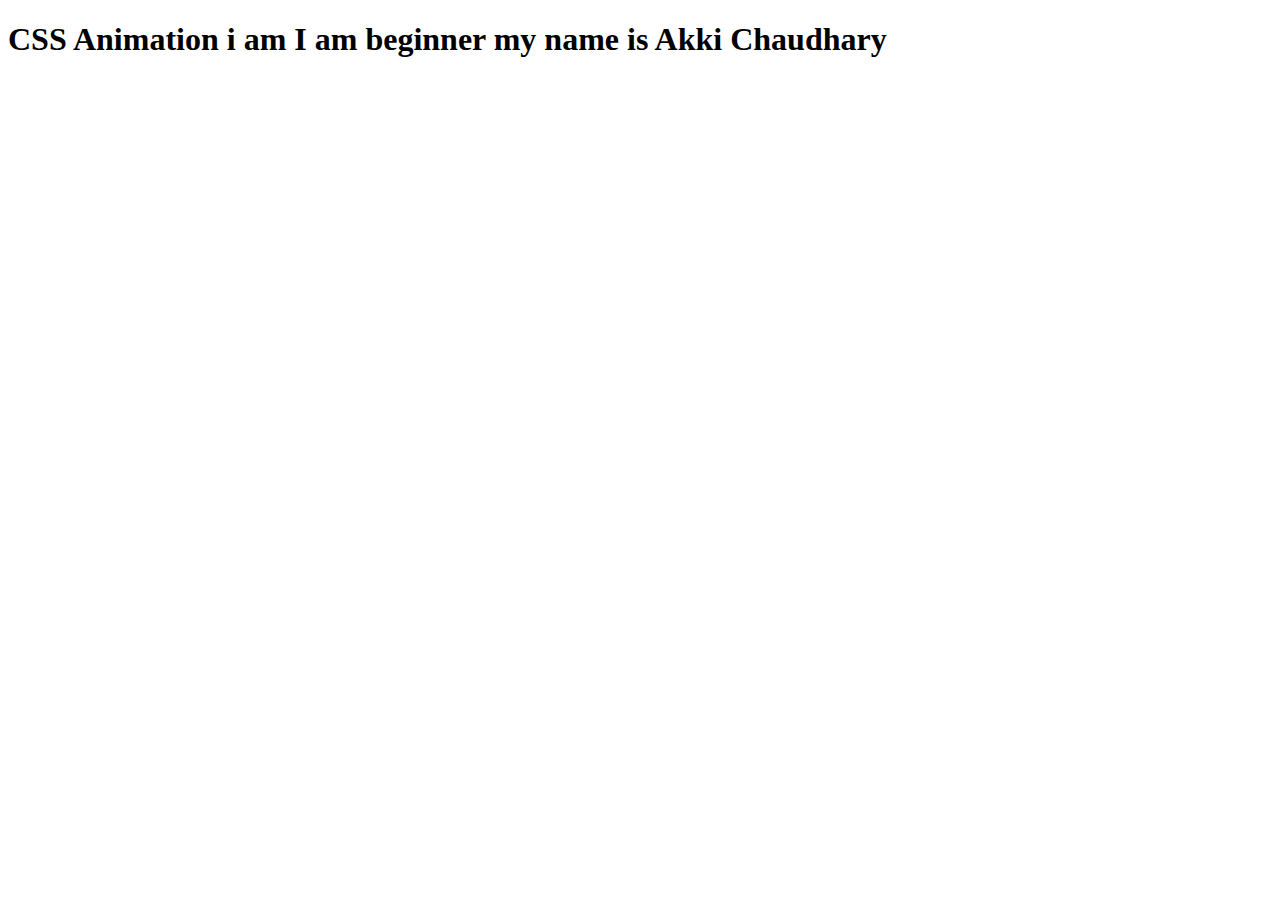
==== Akki_animation.html @ 4e3463db "Create Akki_animation.html" ====
<!DOCTYPE html>
<html>
<head>
<style> 
div {
  width: 100px;
  height: 100px;
  background-color: red;
  position: relative;
  animation-name: example;
  animation-duration: 4s;
}

@keyframes example {
  0%   {background-color:red; left:0px; top:0px;}
  25%  {background-color:yellow; left:200px; top:0px;}
  50%  {background-color:blue; left:200px; top:200px;}
  75%  {background-color:green; left:0px; top:200px;}
  100% {background-color:red; left:0px; top:0px;}
}
</style>
</head>
<body>

<h1>CSS Animation i am I am beginner my name is Akki Chaudhary </h1>

</body>
</html>
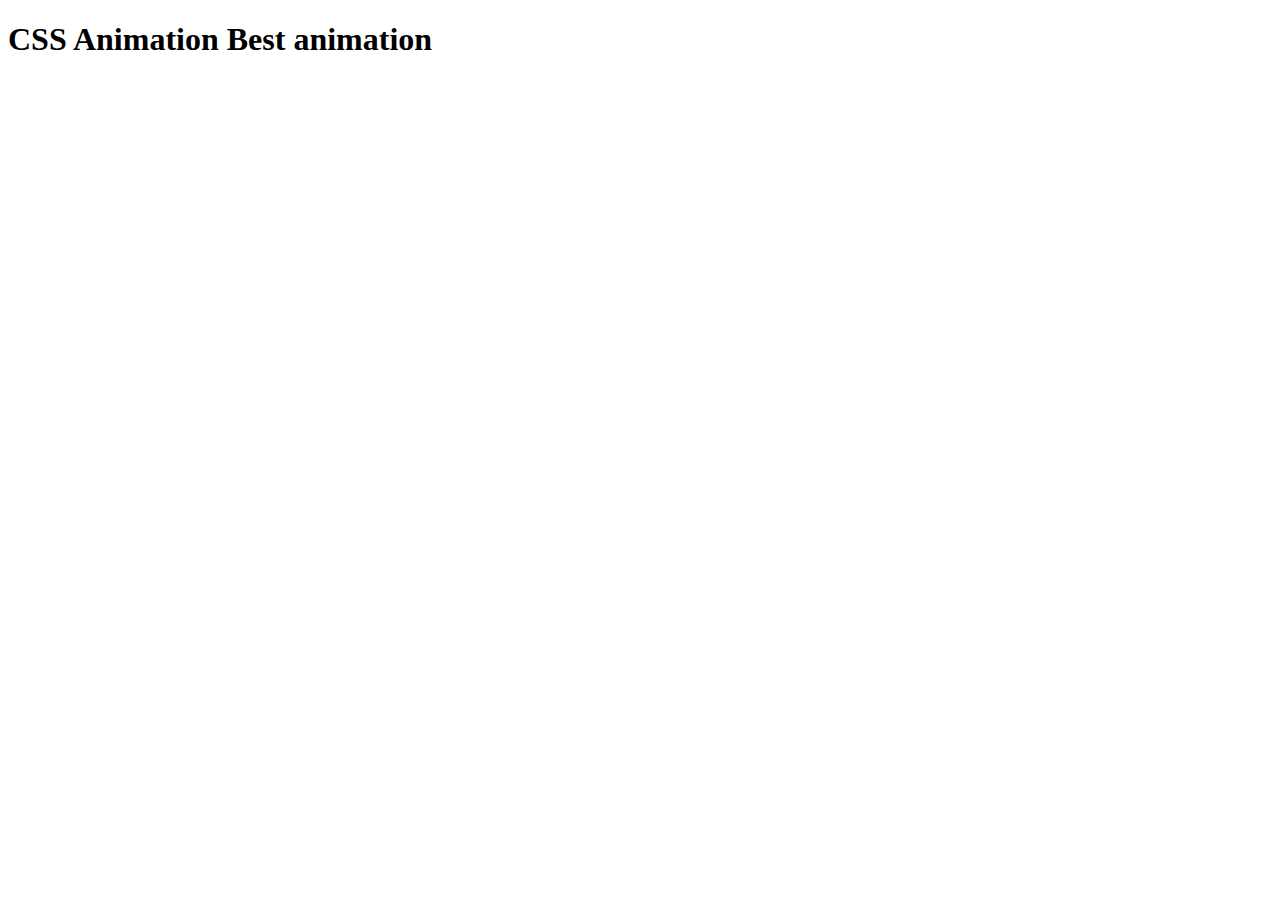
==== commit 430d4866: "Create Akki_animation.html" ====
--- a/Akki_animation.html
+++ b/Akki_animation.html
@@ -22,7 +22,8 @@
 </head>
 <body>
 
-<h1>CSS Animation i am I am beginner my name is Akki Chaudhary </h1>
+<h1>CSS Animation Best animation</h1>
+
 
 </body>
 </html>
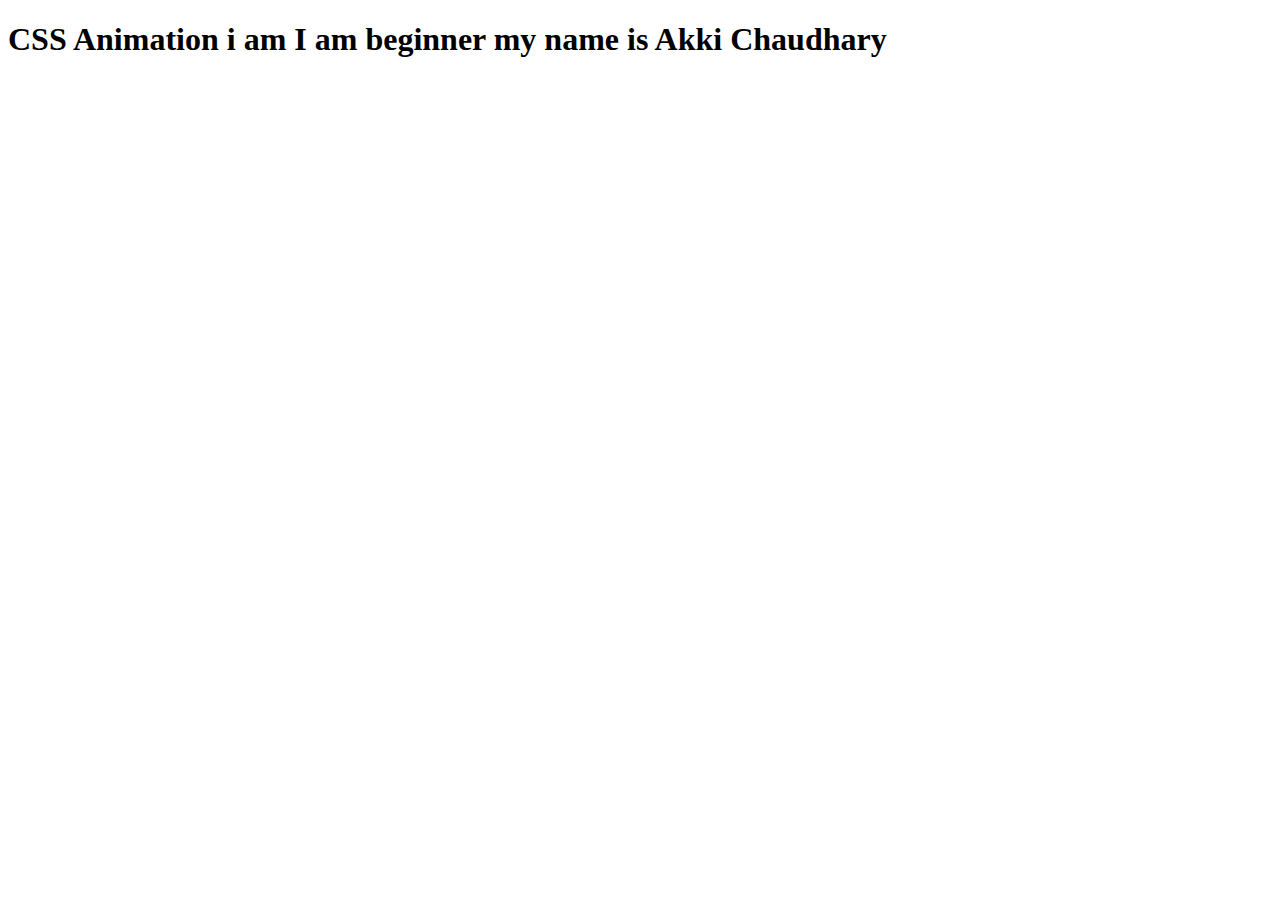
==== commit 444f3be6: "Merge branch 'main' into main" ====
--- a/Akki_animation.html
+++ b/Akki_animation.html
@@ -22,8 +22,7 @@
 </head>
 <body>
 
-<h1>CSS Animation Best animation</h1>
-
+<h1>CSS Animation i am I am beginner my name is Akki Chaudhary </h1>
 
 </body>
 </html>
